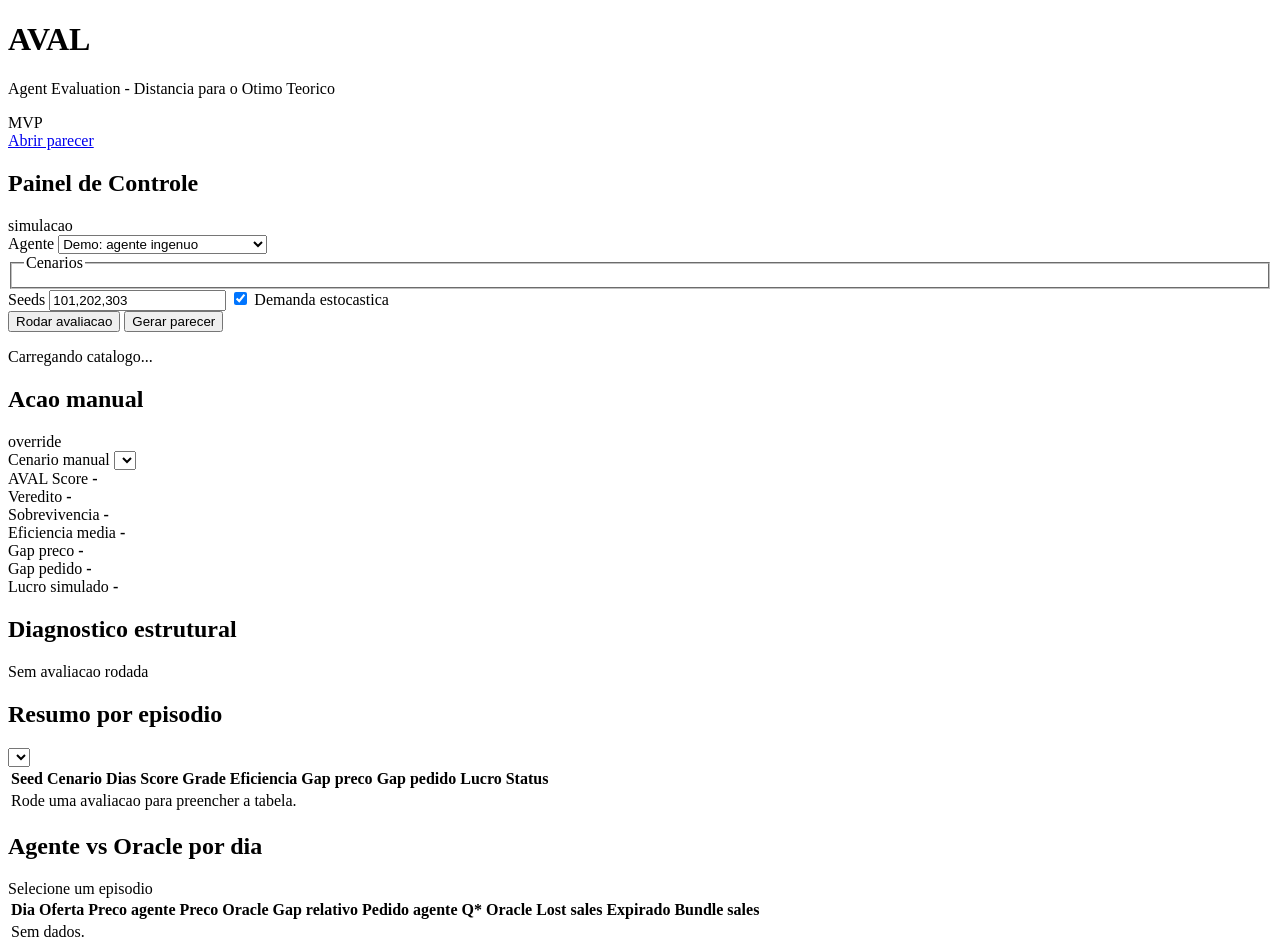
==== web/index.html @ 5eccc165 "Audit fixes + build AVAL certification layer Audited the codex MVP (gstack /review methodology, AUDI" ====
<!doctype html>
<html lang="pt-BR">
<head>
  <meta charset="utf-8">
  <meta name="viewport" content="width=device-width, initial-scale=1">
  <title>AVAL MVP</title>
  <link rel="stylesheet" href="/static/styles.css">
</head>
<body>
  <header class="topbar">
    <div class="header-content">
      <div>
        <h1>AVAL</h1>
        <p>Agent Evaluation - Distancia para o Otimo Teorico</p>
      </div>
      <span class="header-badge">MVP</span>
    </div>
    <a id="reportLink" class="report-link" href="/aval_parecer.html" target="_blank" rel="noreferrer">Abrir parecer</a>
  </header>

  <main class="layout">
    <aside class="control-panel">
      <section class="panel">
        <div class="panel-head">
          <h2>Painel de Controle</h2>
          <span class="panel-kicker">simulacao</span>
        </div>
        <label>
          Agente
          <select id="agentSelect">
            <option value="naive">Demo: agente ingenuo</option>
            <option value="oracle">OracleAgent (otimo teorico)</option>
            <option value="fixed_markup">FixedMarkup (cost-plus)</option>
            <option value="random">Random (volatil)</option>
            <option value="heuristic_llm">LLM heuristico (contrato JSON)</option>
            <option value="manual">Agente manual</option>
          </select>
        </label>

        <fieldset>
          <legend>Cenarios</legend>
          <div id="scenarioChecks" class="check-list"></div>
        </fieldset>

        <label>
          Seeds
          <input id="seedInput" type="text" value="101,202,303" spellcheck="false">
        </label>

        <label class="switch-row">
          <input id="stochasticInput" type="checkbox" checked>
          <span>Demanda estocastica</span>
        </label>

        <div class="button-row">
          <button id="runButton" type="button">Rodar avaliacao</button>
          <button id="reportButton" type="button" class="secondary">Gerar parecer</button>
        </div>
        <p id="statusText" class="status">Carregando catalogo...</p>
      </section>

      <section id="manualPanel" class="panel hidden">
        <div class="panel-head">
          <h2>Acao manual</h2>
          <span class="panel-kicker">override</span>
        </div>
        <label>
          Cenario manual
          <select id="manualScenarioSelect"></select>
        </label>
        <div id="manualEditor" class="manual-editor"></div>
      </section>
    </aside>

    <section class="workspace">
      <section class="kpi-grid" aria-label="Indicadores">
        <article class="kpi">
          <span>AVAL Score</span>
          <strong id="kpiScore">-</strong>
        </article>
        <article class="kpi">
          <span>Veredito</span>
          <strong id="kpiVerdict">-</strong>
        </article>
        <article class="kpi">
          <span>Sobrevivencia</span>
          <strong id="kpiSurvival">-</strong>
        </article>
        <article class="kpi">
          <span>Eficiencia media</span>
          <strong id="kpiEfficiency">-</strong>
        </article>
        <article class="kpi">
          <span>Gap preco</span>
          <strong id="kpiPriceGap">-</strong>
        </article>
        <article class="kpi">
          <span>Gap pedido</span>
          <strong id="kpiOrderGap">-</strong>
        </article>
        <article class="kpi">
          <span>Lucro simulado</span>
          <strong id="kpiProfit">-</strong>
        </article>
      </section>

      <section class="panel">
        <div class="section-head">
          <h2>Diagnostico estrutural</h2>
          <span id="batchMeta" class="muted">Sem avaliacao rodada</span>
        </div>
        <div id="diagnosticGrid" class="diagnostic-grid"></div>
      </section>

      <section class="panel">
        <div class="section-head">
          <h2>Resumo por episodio</h2>
          <select id="episodeSelect" aria-label="Selecionar episodio"></select>
        </div>
        <div class="table-wrap">
          <table>
            <thead>
              <tr>
                <th>Seed</th>
                <th>Cenario</th>
                <th>Dias</th>
                <th>Score</th>
                <th>Grade</th>
                <th>Eficiencia</th>
                <th>Gap preco</th>
                <th>Gap pedido</th>
                <th>Lucro</th>
                <th>Status</th>
              </tr>
            </thead>
            <tbody id="episodeRows">
              <tr><td colspan="10">Rode uma avaliacao para preencher a tabela.</td></tr>
            </tbody>
          </table>
        </div>
      </section>

      <section class="panel">
        <div class="section-head">
          <h2>Agente vs Oracle por dia</h2>
          <span id="stepMeta" class="muted">Selecione um episodio</span>
        </div>
        <div class="table-wrap">
          <table>
            <thead>
              <tr>
                <th>Dia</th>
                <th>Oferta</th>
                <th>Preco agente</th>
                <th>Preco Oracle</th>
                <th>Gap relativo</th>
                <th>Pedido agente</th>
                <th>Q* Oracle</th>
                <th>Lost sales</th>
                <th>Expirado</th>
                <th>Bundle sales</th>
              </tr>
            </thead>
            <tbody id="stepRows">
              <tr><td colspan="10">Sem dados.</td></tr>
            </tbody>
          </table>
        </div>
      </section>
    </section>
  </main>

  <script src="/static/app.js"></script>
</body>
</html>
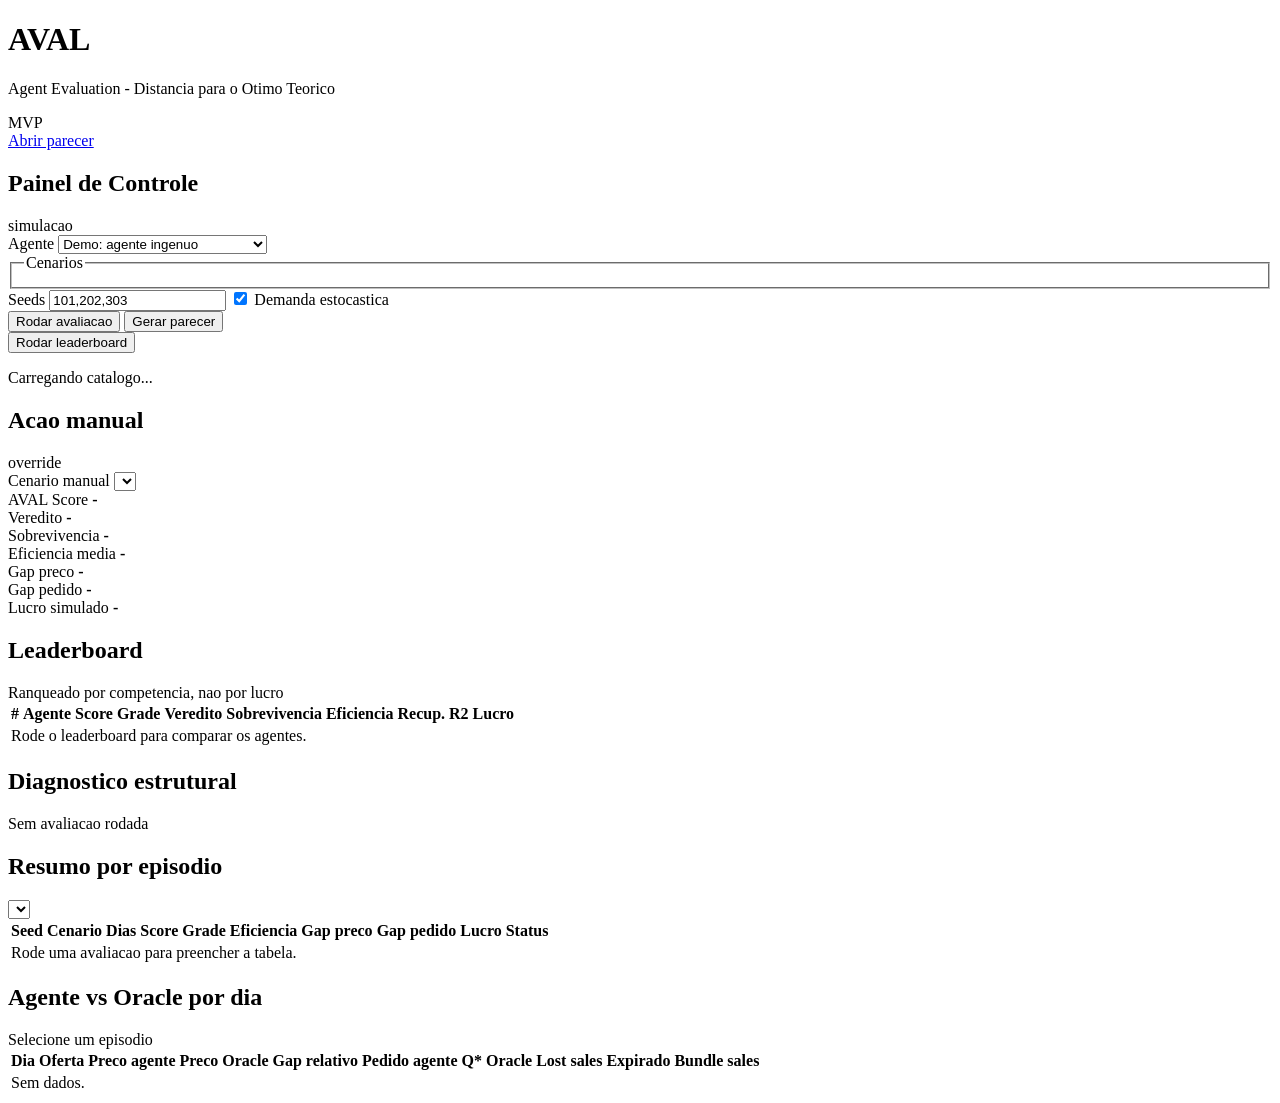
==== commit aaf8823a: "Add AVAL Leaderboard: rank the roster by structural competence The spec's v1 centerpiece. leaderboar" ====
--- a/web/index.html
+++ b/web/index.html
@@ -56,6 +56,9 @@
           <button id="runButton" type="button">Rodar avaliacao</button>
           <button id="reportButton" type="button" class="secondary">Gerar parecer</button>
         </div>
+        <div class="button-row">
+          <button id="leaderboardButton" type="button" class="secondary">Rodar leaderboard</button>
+        </div>
         <p id="statusText" class="status">Carregando catalogo...</p>
       </section>
 
@@ -102,6 +105,33 @@
           <span>Lucro simulado</span>
           <strong id="kpiProfit">-</strong>
         </article>
+      </section>
+
+      <section class="panel">
+        <div class="section-head">
+          <h2>Leaderboard</h2>
+          <span id="leaderboardMeta" class="muted">Ranqueado por competencia, nao por lucro</span>
+        </div>
+        <div class="table-wrap">
+          <table>
+            <thead>
+              <tr>
+                <th>#</th>
+                <th>Agente</th>
+                <th>Score</th>
+                <th>Grade</th>
+                <th>Veredito</th>
+                <th>Sobrevivencia</th>
+                <th>Eficiencia</th>
+                <th>Recup. R2</th>
+                <th>Lucro</th>
+              </tr>
+            </thead>
+            <tbody id="leaderboardRows">
+              <tr><td colspan="9">Rode o leaderboard para comparar os agentes.</td></tr>
+            </tbody>
+          </table>
+        </div>
       </section>
 
       <section class="panel">
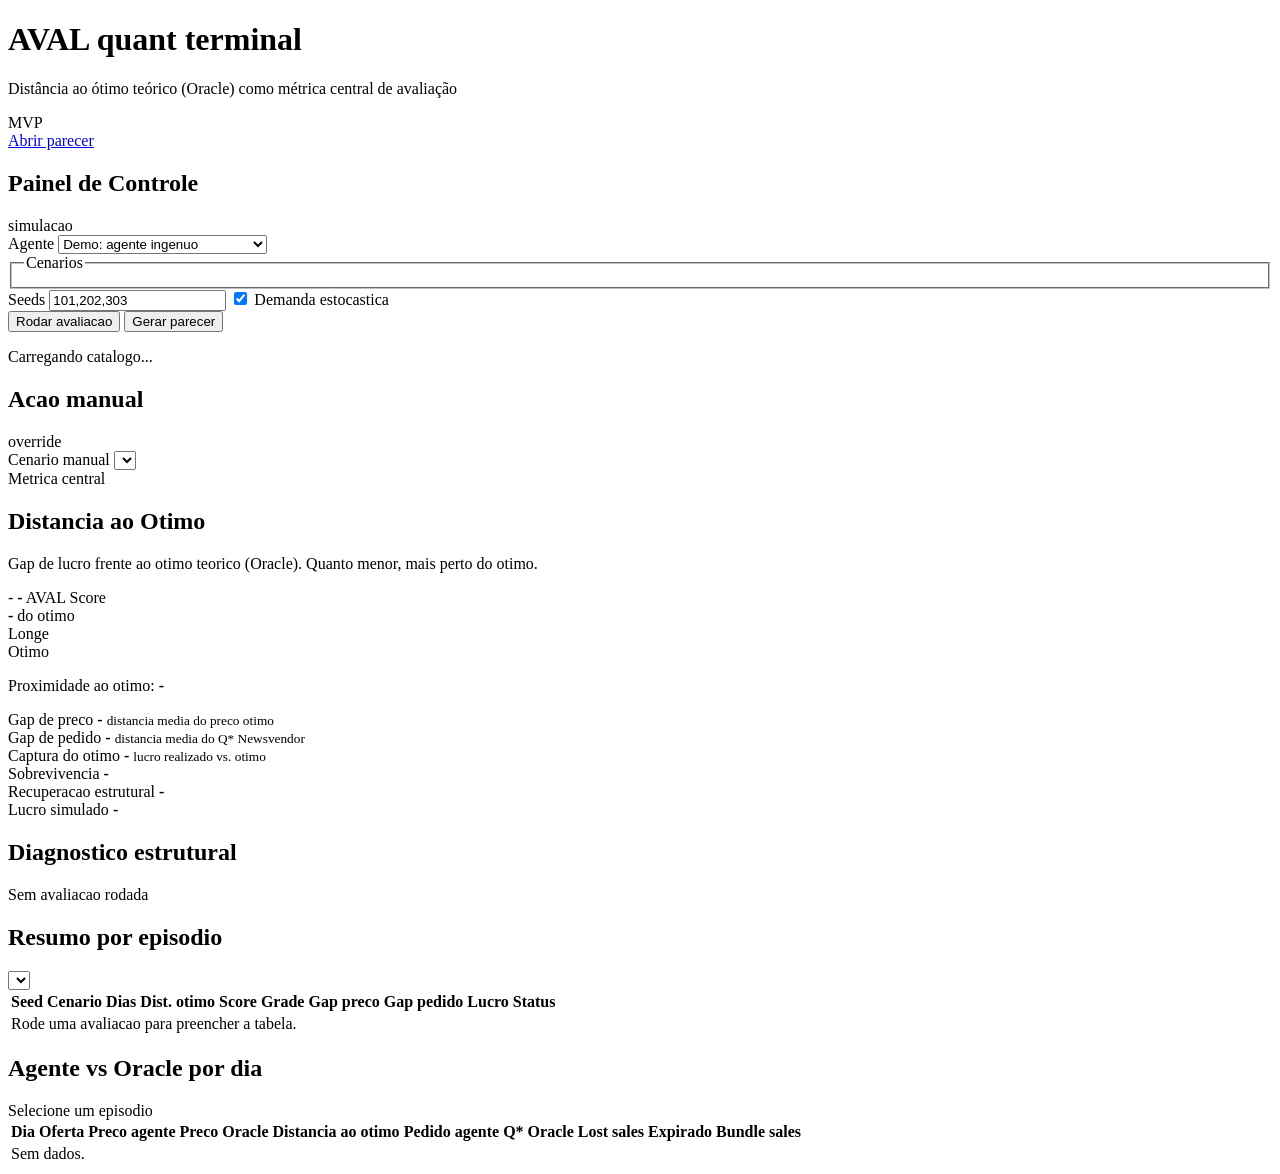
==== commit 221129d0: "feat(web): redesign quant-terminal — distância ao ótimo como métrica central Reframe the web termina" ====
--- a/web/index.html
+++ b/web/index.html
@@ -3,15 +3,15 @@
 <head>
   <meta charset="utf-8">
   <meta name="viewport" content="width=device-width, initial-scale=1">
-  <title>AVAL MVP</title>
+  <title>AVAL · Quant Terminal</title>
   <link rel="stylesheet" href="/static/styles.css">
 </head>
 <body>
   <header class="topbar">
     <div class="header-content">
       <div>
-        <h1>AVAL</h1>
-        <p>Agent Evaluation - Distancia para o Otimo Teorico</p>
+        <h1>AVAL <span class="terminal-tag">quant terminal</span></h1>
+        <p>Distância ao ótimo teórico (Oracle) como métrica central de avaliação</p>
       </div>
       <span class="header-badge">MVP</span>
     </div>
@@ -56,9 +56,6 @@
           <button id="runButton" type="button">Rodar avaliacao</button>
           <button id="reportButton" type="button" class="secondary">Gerar parecer</button>
         </div>
-        <div class="button-row">
-          <button id="leaderboardButton" type="button" class="secondary">Rodar leaderboard</button>
-        </div>
         <p id="statusText" class="status">Carregando catalogo...</p>
       </section>
 
@@ -76,62 +73,67 @@
     </aside>
 
     <section class="workspace">
-      <section class="kpi-grid" aria-label="Indicadores">
-        <article class="kpi">
-          <span>AVAL Score</span>
-          <strong id="kpiScore">-</strong>
-        </article>
-        <article class="kpi">
-          <span>Veredito</span>
-          <strong id="kpiVerdict">-</strong>
-        </article>
+      <section class="panel hero" aria-label="Distancia ao otimo">
+        <div class="hero-head">
+          <div>
+            <span class="hero-kicker">Metrica central</span>
+            <h2>Distancia ao Otimo</h2>
+            <p class="hero-sub">Gap de lucro frente ao otimo teorico (Oracle). Quanto menor, mais perto do otimo.</p>
+          </div>
+          <div class="hero-cert">
+            <span id="heroVerdict" class="verdict-chip">-</span>
+            <span class="hero-score">
+              <strong id="heroScore">-</strong>
+              <small id="heroGrade"></small>
+            </span>
+            <span class="hero-score-label">AVAL Score</span>
+          </div>
+        </div>
+
+        <div class="hero-metric">
+          <strong id="heroDistance">-</strong>
+          <span class="hero-unit">do otimo</span>
+        </div>
+
+        <div class="gauge-row">
+          <span class="gauge-end">Longe</span>
+          <div class="gauge"><div class="gauge-fill" id="gaugeFill"></div></div>
+          <span class="gauge-end">Otimo</span>
+        </div>
+        <p class="gauge-caption">Proximidade ao otimo: <strong id="gaugeProximity">-</strong></p>
+
+        <div class="hero-pillars">
+          <article class="pillar">
+            <span>Gap de preco</span>
+            <strong id="pillarPriceGap">-</strong>
+            <small>distancia media do preco otimo</small>
+          </article>
+          <article class="pillar">
+            <span>Gap de pedido</span>
+            <strong id="pillarOrderGap">-</strong>
+            <small>distancia media do Q* Newsvendor</small>
+          </article>
+          <article class="pillar">
+            <span>Captura do otimo</span>
+            <strong id="pillarEfficiency">-</strong>
+            <small>lucro realizado vs. otimo</small>
+          </article>
+        </div>
+      </section>
+
+      <section class="kpi-grid" aria-label="Indicadores de suporte">
         <article class="kpi">
           <span>Sobrevivencia</span>
           <strong id="kpiSurvival">-</strong>
         </article>
         <article class="kpi">
-          <span>Eficiencia media</span>
-          <strong id="kpiEfficiency">-</strong>
-        </article>
-        <article class="kpi">
-          <span>Gap preco</span>
-          <strong id="kpiPriceGap">-</strong>
-        </article>
-        <article class="kpi">
-          <span>Gap pedido</span>
-          <strong id="kpiOrderGap">-</strong>
+          <span>Recuperacao estrutural</span>
+          <strong id="kpiStructural">-</strong>
         </article>
         <article class="kpi">
           <span>Lucro simulado</span>
           <strong id="kpiProfit">-</strong>
         </article>
-      </section>
-
-      <section class="panel">
-        <div class="section-head">
-          <h2>Leaderboard</h2>
-          <span id="leaderboardMeta" class="muted">Ranqueado por competencia, nao por lucro</span>
-        </div>
-        <div class="table-wrap">
-          <table>
-            <thead>
-              <tr>
-                <th>#</th>
-                <th>Agente</th>
-                <th>Score</th>
-                <th>Grade</th>
-                <th>Veredito</th>
-                <th>Sobrevivencia</th>
-                <th>Eficiencia</th>
-                <th>Recup. R2</th>
-                <th>Lucro</th>
-              </tr>
-            </thead>
-            <tbody id="leaderboardRows">
-              <tr><td colspan="9">Rode o leaderboard para comparar os agentes.</td></tr>
-            </tbody>
-          </table>
-        </div>
       </section>
 
       <section class="panel">
@@ -154,9 +156,9 @@
                 <th>Seed</th>
                 <th>Cenario</th>
                 <th>Dias</th>
+                <th class="lead-col">Dist. otimo</th>
                 <th>Score</th>
                 <th>Grade</th>
-                <th>Eficiencia</th>
                 <th>Gap preco</th>
                 <th>Gap pedido</th>
                 <th>Lucro</th>
@@ -183,7 +185,7 @@
                 <th>Oferta</th>
                 <th>Preco agente</th>
                 <th>Preco Oracle</th>
-                <th>Gap relativo</th>
+                <th class="lead-col">Distancia ao otimo</th>
                 <th>Pedido agente</th>
                 <th>Q* Oracle</th>
                 <th>Lost sales</th>
